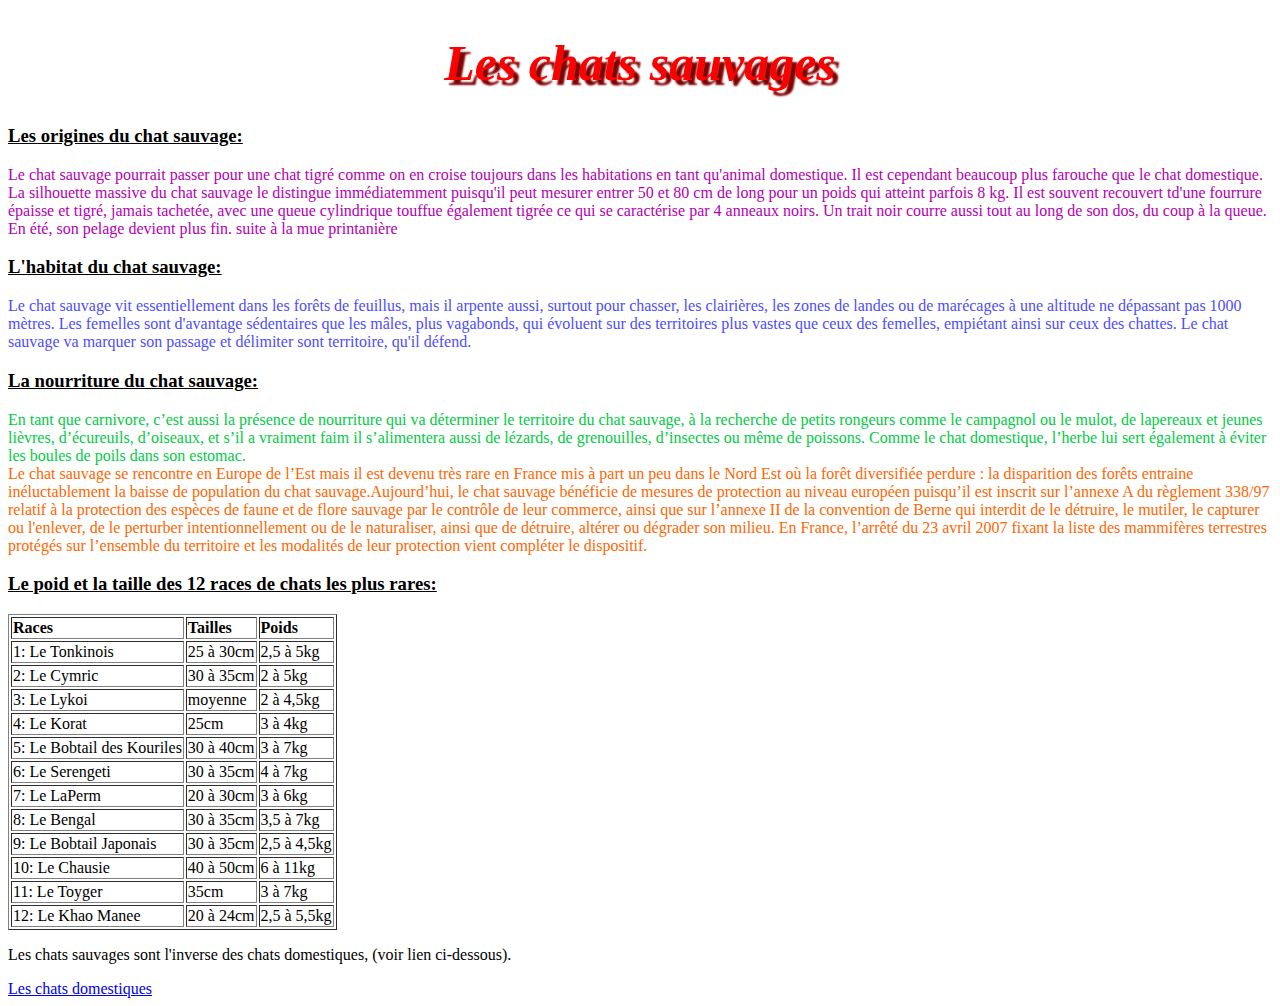
==== page2.html @ 32ff8530 "Add files via upload" ====
<!DOCTYPE html>
<html>
<head>
	<link rel="stylesheet" type="text/css" href="style.css">

	<title></title>
</head>
<body>

<h1>Les chats sauvages</h1>

<h3><u><b>Les origines du chat sauvage:</b></u></h3>

<div id="chat">Le chat sauvage pourrait passer pour une chat tigr&eacute; comme on en croise toujours dans les habitations en tant qu'animal domestique. Il est cependant beaucoup plus farouche que le chat domestique. La silhouette massive du chat sauvage le distingue imm&eacute;diatemment puisqu'il peut mesurer entrer 50 et 80 cm de long pour un poids qui atteint parfois 8 kg. Il est souvent recouvert td'une fourrure &eacute;paisse et tigr&eacute;, jamais tachet&eacute;e, avec une queue cylindrique touffue &eacute;galement tigr&eacute;e ce qui se caract&eacute;rise par 4 anneaux noirs. Un trait noir courre aussi tout au long de son dos, du coup &agrave; la queue. En &eacute;t&eacute;, son pelage devient plus fin. suite &agrave; la mue printani&egrave;re
</div>

<h3><u><b>L'habitat du chat sauvage:</b></u></h3>

<div id="couleurs">Le chat sauvage vit essentiellement dans les forêts de feuillus, mais il arpente aussi, surtout pour chasser, les clairi&egrave;res, les zones de landes ou de mar&eacute;cages &agrave; une altitude ne d&eacute;passant pas 1000 m&egrave;tres. Les femelles sont d'avantage s&eacute;dentaires que les mâles, plus vagabonds, qui &eacute;voluent sur des territoires plus vastes que ceux des femelles, empi&eacute;tant ainsi sur ceux des chattes. Le chat sauvage va marquer son passage et d&eacute;limiter sont territoire, qu'il d&eacute;fend.</div>

<h3><u><b>La nourriture du chat sauvage:</b></u></h3>

<div id="nourriture">En tant que carnivore, c’est aussi la pr&eacute;sence de nourriture qui va d&eacute;terminer le territoire du chat sauvage, &agrave; la recherche de petits rongeurs comme le campagnol ou le mulot, de lapereaux et jeunes li&egrave;vres, d’&eacute;cureuils, d’oiseaux, et s’il a vraiment faim il s’alimentera aussi de l&eacute;zards, de grenouilles, d’insectes ou même de poissons. Comme le chat domestique, l’herbe lui sert &eacute;galement &agrave; &eacute;viter les boules de poils dans son estomac.</div>

<div id="cris"> Le chat sauvage se rencontre en Europe de l’Est mais il est devenu tr&egrave;s rare en France mis &agrave; part un peu dans le Nord Est o&ugrave; la forêt diversifi&eacute;e perdure : la disparition des forêts entraine in&eacute;luctablement la baisse de population du chat sauvage.Aujourd’hui, le chat sauvage b&eacute;n&eacute;ficie de mesures de protection au niveau europ&eacute;en puisqu’il est inscrit sur l’annexe A du r&egrave;glement 338/97 relatif &agrave; la protection des esp&egrave;ces de faune et de flore sauvage par le contrôle de leur commerce, ainsi que sur l’annexe II de la convention de Berne qui interdit de le d&eacute;truire, le mutiler, le capturer ou l'enlever, de le perturber intentionnellement ou de le naturaliser, ainsi que de d&eacute;truire, alt&eacute;rer ou d&eacute;grader son milieu. En France, l’arrêt&eacute; du 23 avril 2007 fixant la liste des mammif&egrave;res terrestres prot&eacute;g&eacute;s sur l’ensemble du territoire et les modalit&eacute;s de leur protection vient compl&eacute;ter le dispositif.</div>

<h3><u><b> Le poid et la taille des 12 races de chats les plus rares:</b></u></h3>

<table border="1">
	<tr>
		<td><b>Races</b></td>
		<td><b>Tailles</b></td>
		<td><b>Poids</b></td>
	</tr>
	<tr>
		<td>1: Le Tonkinois</td>
		<td>25 &agrave; 30cm</td>
		<td>2,5 &agrave; 5kg</td>
	</tr>
	<tr>
		<td>2: Le Cymric</td>
		<td>30 &agrave; 35cm</td>
		<td>2 &agrave; 5kg</td>
	</tr>
	<tr>
		<td>3: Le Lykoi</td>
		<td>moyenne</td>
		<td>2 &agrave; 4,5kg</td>
	</tr>
	<tr>
		<td>4: Le Korat</td>
		<td>25cm</td>
		<td>3 &agrave; 4kg</td>
	</tr>
	<tr>
		<td>5: Le Bobtail des Kouriles</td>
		<td>30 &agrave; 40cm</td>
		<td>3 &agrave; 7kg</td>
	</tr>
	<tr>
		<td>6: Le Serengeti</td>
		<td>30 &agrave; 35cm</td>
		<td>4 &agrave; 7kg</td>
	</tr>
	<tr>
		<td>7: Le LaPerm</td>
		<td>20 &agrave; 30cm</td>
		<td>3 &agrave; 6kg</td>
	</tr>
	<tr>
		<td>8: Le Bengal</td>
		<td>30 &agrave; 35cm</td>
		<td>3,5 &agrave; 7kg</td>
	</tr>
	<tr>
		<td>9: Le Bobtail Japonais</td>
		<td>30 &agrave; 35cm</td>
		<td>2,5 &agrave; 4,5kg</td>
	</tr>
	<tr>
		<td>10: Le Chausie</td>
		<td>40 &agrave; 50cm</td>
		<td>6 &agrave; 11kg</td>
	</tr>
	<tr>
		<td>11: Le Toyger</td>
		<td>35cm</td>
		<td>3 &agrave; 7kg</td>
	</tr>
	<tr>
		<td>12: Le Khao Manee</td>
		<td>20 &agrave; 24cm</td>
		<td>2,5 &agrave; 5,5kg</td>	
	</tr>


</table>

<p>Les chats sauvages sont l'inverse des chats domestiques, (voir lien ci-dessous).</p>

<a href="mon site web.html">Les chats domestiques</a>

</body>
</html>
---- style.css ----
h1 {
	color: red;
	text-align : center ;
	font-style: italic;
	text-shadow: 5px 5px 2px #800000;
	font-size: 50px;
}

h2 {
	font-weight: normal;
	text-align: center;
}


div#chat {
	color: #b300b3;
}

div#couleurs { 
	color: #4d4dff;
}

div#nourriture {
	color: #00cc44;
}

div#cris {
	color: #ff6600;
}

div#mi {
	color: #cc0000;
}
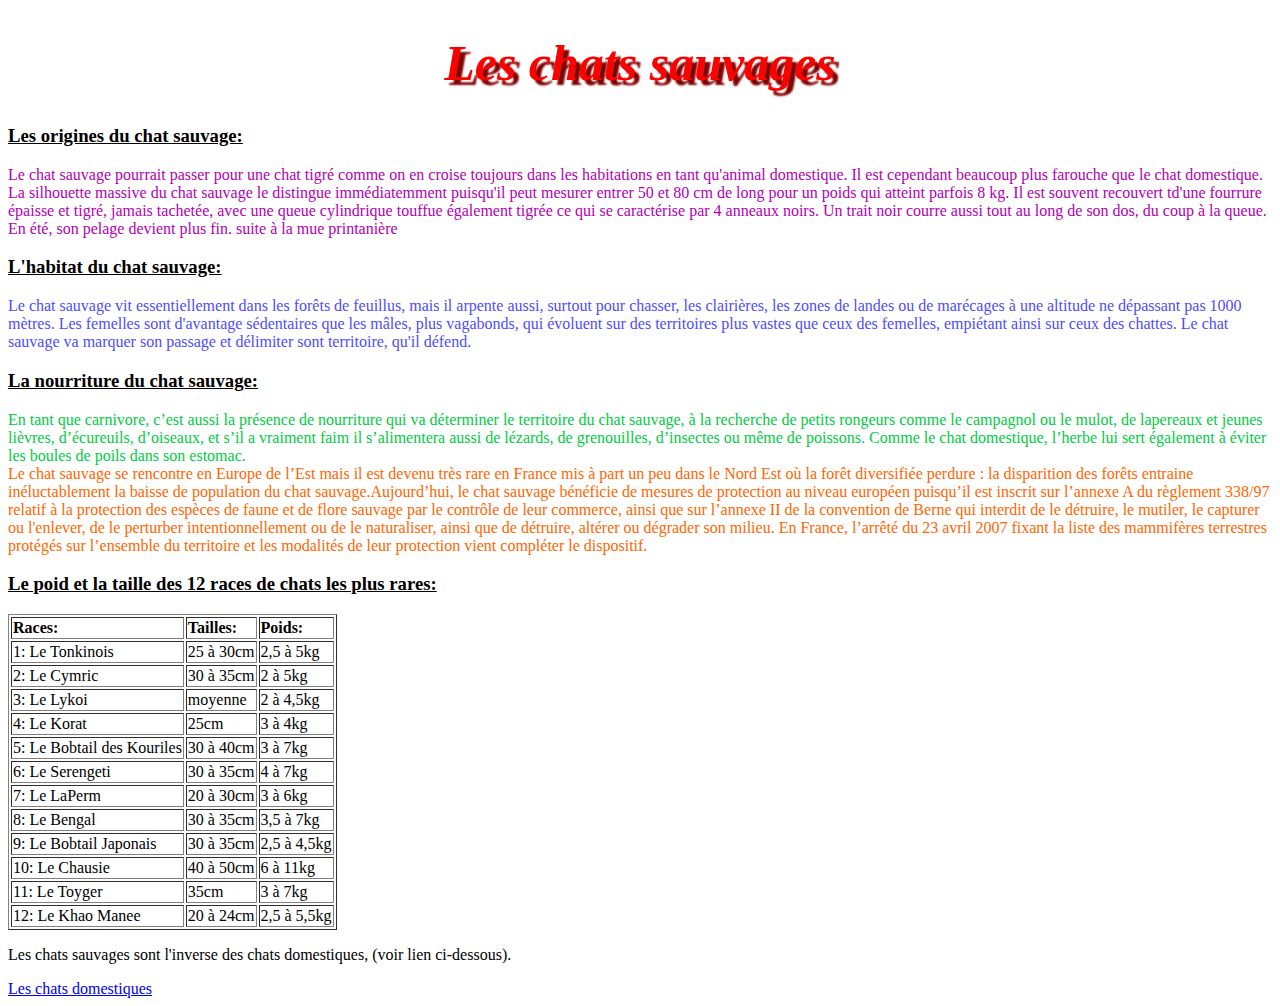
==== commit feef5243: "Update page2.html" ====
--- a/page2.html
+++ b/page2.html
@@ -28,9 +28,9 @@
 
 <table border="1">
 	<tr>
-		<td><b>Races</b></td>
-		<td><b>Tailles</b></td>
-		<td><b>Poids</b></td>
+		<td><b>Races:</b></td>
+		<td><b>Tailles:</b></td>
+		<td><b>Poids:</b></td>
 	</tr>
 	<tr>
 		<td>1: Le Tonkinois</td>
@@ -98,7 +98,7 @@
 
 <p>Les chats sauvages sont l'inverse des chats domestiques, (voir lien ci-dessous).</p>
 
-<a href="mon site web.html">Les chats domestiques</a>
+<a href="index.html">Les chats domestiques</a>
 
 </body>
-</html>+</html>
